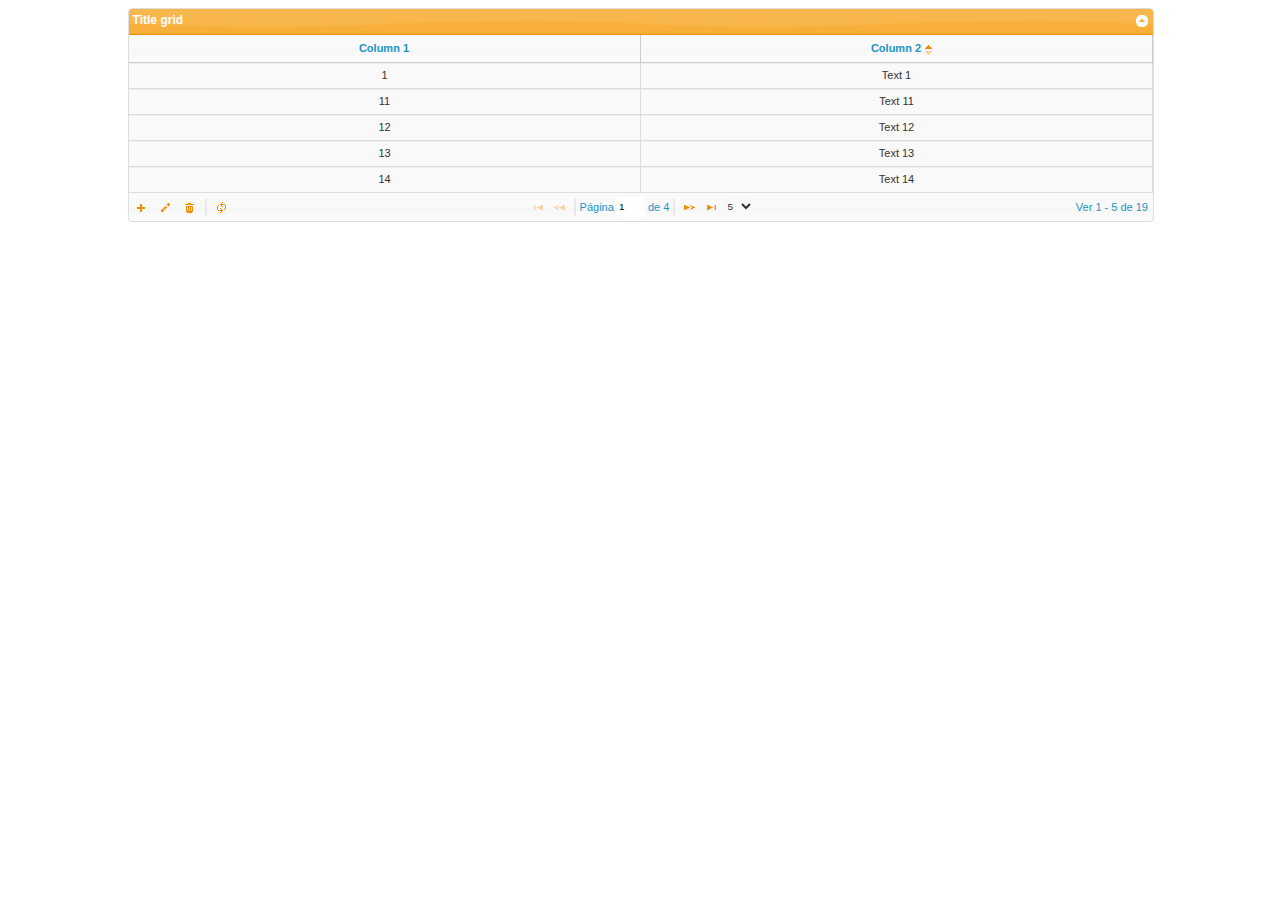
==== javascript/prototypes.javascript.jqgrid.project1/public_html/index.html @ fd214077 "Prototype JavaScript with jqGrid" ====
<!DOCTYPE html>
<html>
    <head>
        <title>Prototype jqGrid</title>
        <meta charset="UTF-8">
        <meta name="viewport" content="width=device-width, initial-scale=1.0">

        <link rel="stylesheet" type="text/css" media="screen" href="resources/jquery-ui/jquery-ui.min.css" />
        <link rel="stylesheet" type="text/css" media="screen" href="resources/jqgrid/css/ui.jqgrid.css" />
        <link rel="stylesheet" type="text/css" media="screen" href="resources/css/indexStyle.css" />

    </head>
    <body>
        <div id="content">
            <table id="grid"></table> 
            <div id="pager"></div> 
        </div>

        <script src="resources/jqgrid/js/jquery-1.11.0.min.js" type="text/javascript"></script>
        <script src="resources/jquery-ui/jquery-ui.min.js" type="text/javascript"></script>
        <script src="resources/jqgrid/js/i18n/grid.locale-pt-br.js" type="text/javascript"></script>
        <script src="resources/jqgrid/js/jquery.jqGrid.min.js" type="text/javascript"></script>
        <script src="resources/js/indexCtrl.js" type="text/javascript"></script>
    </body>
</html>
---- javascript/prototypes.javascript.jqgrid.project1/public_html/resources/jqgrid/css/ui.jqgrid.css ----
/*Grid*/
.ui-jqgrid {
	position: relative;
	-moz-box-sizing: content-box; 
	-webkit-box-sizing: content-box; 
	box-sizing: content-box;
}
.ui-jqgrid .ui-jqgrid-view {position: relative;left:0; top: 0; padding: 0; font-size:11px; z-index:100;}
.ui-jqgrid .ui-common-table {border-width: 0px; border-style: none; border-spacing: 0px; padding: 0;}
/* caption*/
.ui-jqgrid .ui-jqgrid-titlebar {height:19px; padding: .3em .2em .2em .3em; position: relative; font-size: 12px; border-left: 0 none;border-right: 0 none; border-top: 0 none;}
.ui-jqgrid .ui-jqgrid-caption {text-align: left;}
.ui-jqgrid .ui-jqgrid-title { margin: .1em 0 .2em; }
.ui-jqgrid .ui-jqgrid-titlebar-close { position: absolute;top: 50%; width: 19px; margin: -10px 0 0 0; padding: 1px; height:18px; cursor:pointer;}
.ui-jqgrid .ui-jqgrid-titlebar-close span { display: block; margin: 1px; }
.ui-jqgrid .ui-jqgrid-titlebar-close:hover { padding: 0; }
/* header*/
.ui-jqgrid .ui-jqgrid-hdiv {position: relative; margin: 0;padding: 0; overflow: hidden; border-left: 0 none !important; border-top : 0 none !important; border-right : 0 none !important;}
.ui-jqgrid .ui-jqgrid-hbox {float: left; padding-right: 20px;}
.ui-jqgrid .ui-jqgrid-htable {table-layout:fixed;margin:0;border-collapse: separate;}
.ui-jqgrid .ui-jqgrid-htable th { height: 27px; padding: 0 2px 0 2px;}
.ui-jqgrid .ui-jqgrid-htable th div {overflow: hidden; position:relative;margin: .1em 0em .1em 0em;}
.ui-th-column, .ui-jqgrid .ui-jqgrid-htable th.ui-th-column {overflow: hidden;white-space: nowrap;text-align:center;border-top : 0 none;border-bottom : 0 none;}
.ui-th-column-header, .ui-jqgrid .ui-jqgrid-htable th.ui-th-column-header {overflow: hidden;white-space: nowrap;text-align:center;border-top : 0 none; height: 26px;}
.ui-th-ltr, .ui-jqgrid .ui-jqgrid-htable th.ui-th-ltr {border-left : 0 none;}
.ui-th-rtl, .ui-jqgrid .ui-jqgrid-htable th.ui-th-rtl {border-right : 0 none;}
.ui-first-th-ltr {border-right: 1px solid; }
.ui-first-th-rtl {border-left: 1px solid; }
.ui-jqgrid .ui-th-div-ie {white-space: nowrap; zoom :1; height:17px;}
.ui-jqgrid .ui-jqgrid-resize {height:20px !important;position: relative; cursor :e-resize;display: inline;overflow: hidden;}
.ui-jqgrid .ui-grid-ico-sort {overflow:hidden;position:absolute;display:inline; cursor: pointer !important;}
.ui-jqgrid .ui-icon-asc {margin-top:-3px; height:12px;}
.ui-jqgrid .ui-icon-desc {margin-top:3px;margin-left:-1px;height:12px;}
.ui-jqgrid .ui-i-asc {margin-top:0;height:18px;}
.ui-jqgrid .ui-i-desc {margin-top:0;margin-left:12px;height:18px;}
.ui-jqgrid .ui-single-sort-asc {margin-top:0;height:18px;}
.ui-jqgrid .ui-single-sort-desc {margin-top:-1px;height:18px;}
.ui-jqgrid .ui-jqgrid-sortable {cursor:pointer;height:14px}
.ui-jqgrid tr.ui-search-toolbar th { }
.ui-jqgrid .ui-search-table td.ui-search-clear { width:25px;}
.ui-jqgrid tr.ui-search-toolbar td > input { padding-right: 0px; width: 95%;}
.ui-jqgrid tr.ui-search-toolbar select {}
/* body */ 
.ui-jqgrid .ui-jqgrid-bdiv {position: relative; margin: 0; padding:0; overflow: auto; text-align:left;z-index: 101;}
.ui-jqgrid .ui-jqgrid-btable {table-layout:fixed; margin:0; outline-style: none; border-collapse: separate;}
.ui-jqgrid tr.jqgrow { outline-style: none; }
.ui-jqgrid tr.jqgroup { outline-style: none; }
.ui-jqgrid tr.jqgrow td {font-weight: normal; overflow: hidden; white-space: pre; height: 23px;padding: 1px 2px 1px 2px;border-bottom-width: 1px; border-bottom-color: inherit; border-bottom-style: solid;}
.ui-jqgrid tr.jqgfirstrow td {padding: 0 2px 0 2px;border-right-width: 1px; border-right-style: solid; height:auto;}
.ui-jqgrid tr.jqgroup td {font-weight: normal; overflow: hidden; white-space: pre; height: 22px;padding: 0 2px 0 2px;border-bottom-width: 1px; border-bottom-color: inherit; border-bottom-style: solid;}
.ui-jqgrid tr.jqfoot td {font-weight: bold; overflow: hidden; white-space: pre; height: 22px;padding: 0 2px 0 2px;border-bottom-width: 1px; border-bottom-color: inherit; border-bottom-style: solid;}
.ui-jqgrid tr.ui-row-ltr td {text-align:left;border-right-width: 1px; border-right-color: inherit; border-right-style: solid;}
.ui-jqgrid tr.ui-row-rtl td {text-align:right;border-left-width: 1px; border-left-color: inherit; border-left-style: solid;}
.ui-jqgrid td.jqgrid-rownum { padding: 0 2px 0 2px; margin: 0; border: 0 none;}
.ui-jqgrid .ui-jqgrid-resize-mark { width:2px; left:0; background-color:#777; cursor: e-resize; cursor: col-resize; position:absolute; top:0; height:100px; overflow:hidden; display:none; border:0 none; z-index: 99999;}
/* footer */
.ui-jqgrid .ui-jqgrid-sdiv {position: relative; margin: 0;padding: 0; overflow: hidden; border-left: 0 none !important; border-top : 0 none !important; border-right : 0 none !important;}
.ui-jqgrid .ui-jqgrid-ftable {table-layout:fixed; margin-bottom:0;border-collapse: separate;}
.ui-jqgrid tr.footrow td {font-weight: bold; overflow: hidden; white-space:nowrap; height: 20px;padding: 0 2px 0 2px;border-top-width: 1px; border-top-color: inherit; border-top-style: solid;border-bottom-width: 1px; border-bottom-color: inherit; border-bottom-style: solid;}
.ui-jqgrid tr.footrow-ltr td {text-align:left;border-right-width: 1px; border-right-color: inherit; border-right-style: solid;}
.ui-jqgrid tr.footrow-rtl td {text-align:right;border-left-width: 1px; border-left-color: inherit; border-left-style: solid;}
/* Pager*/
.ui-jqgrid .ui-jqgrid-pager { border-left: 0 none !important;border-right: 0 none !important; border-bottom: 0 none !important; border-top: 0 none; margin: 0 !important; padding: 0 !important; position: relative; height: auto; min-height: 28px; white-space: nowrap;overflow: hidden;font-size:11px; z-index:101}
.ui-jqgrid .ui-jqgrid-toppager .ui-pager-control, .ui-jqgrid .ui-jqgrid-pager .ui-pager-control {position: relative;border-left: 0;border-bottom: 0;border-top: 0; height: 28px;}
.ui-jqgrid .ui-pg-table {position: relative; padding: 1px 0; width:auto; margin: 0;}
.ui-jqgrid .ui-pg-table td {font-weight:normal; vertical-align:middle; padding:0px 1px;}
.ui-jqgrid .ui-pg-button  { height:auto}
.ui-jqgrid .ui-pg-button span { display: block; margin: 2px; float:left;}
.ui-jqgrid .ui-pg-button:hover { padding: 0;}
.ui-jqgrid .ui-state-disabled:hover {padding:0px;}
.ui-jqgrid .ui-pg-input,.ui-jqgrid .ui-jqgrid-toppager .ui-pg-input { height:14px;width: auto;font-size:.9em; margin:0;line-height: inherit;border: none; padding: 3px 2px}
.ui-jqgrid .ui-pg-selbox, .ui-jqgrid .ui-jqgrid-toppager .ui-pg-selbox {font-size:.9em; line-height:inherit; display:block; height:19px; margin: 0; padding: 3px 0px; border:none;}
.ui-jqgrid .ui-separator {height: 18px; border-left: 2px solid #ccc ;}
.ui-separator-li {height: 2px; border : none;border-top: 2px solid #ccc ; margin: 0; padding: 0; width:100%}
.ui-jqgrid  .dropdownmenu {
	padding: 3px 0 3px 0;
	margin-left: 4px;
}
.ui-jqgrid .ui-jqgrid-pager .ui-pg-div,
.ui-jqgrid .ui-jqgrid-toppager .ui-pg-div
{padding:1px 0;float:left;position:relative; line-height: 20px;}
.ui-jqgrid .ui-jqgrid-pager .ui-pg-button,
.ui-jqgrid .ui-jqgrid-toppager .ui-pg-button
{ cursor:pointer; }
.ui-jqgrid .ui-jqgrid-pager .ui-pg-div  span.ui-icon,
.ui-jqgrid .ui-jqgrid-toppager .ui-pg-div  span.ui-icon
{float:left;margin: 2px; width:18px;}
.ui-jqgrid td input, .ui-jqgrid td select, .ui-jqgrid td textarea { margin: 0; padding-top:5px;padding-bottom: 5px;}
.ui-jqgrid td textarea {width:auto;height:auto;}
.ui-jqgrid .ui-jqgrid-toppager {border-left: 0 none !important;border-right: 0 none !important; border-top: 0 none !important; margin: 0 !important; padding: 0 !important; position: relative;white-space: nowrap;overflow: hidden;}
.ui-jqgrid .ui-jqgrid-pager .ui-pager-table {
	width:100%;
	table-layout:fixed;
	height:100%;
}
.ui-jqgrid .ui-jqgrid-pager .ui-paging-info { 
	font-weight: normal;
	height:auto; 
	margin-top:3px;
	margin-right:4px;
	display: inline;
}
.ui-jqgrid .ui-jqgrid-pager .ui-paging-pager {
	table-layout:auto;
	height:100%;
}
.ui-jqgrid .ui-jqgrid-pager .navtable {
	float:left;
	table-layout:auto;
	height:100%;
}

/*.ui-jqgrid .ui-jqgrid-toppager .ui-pg-div {padding:1px 0;float:left;position:relative; line-height: 20px; margin-right:3px;}
.ui-jqgrid .ui-jqgrid-toppager .ui-pg-button { cursor:pointer; }
.ui-jqgrid .ui-jqgrid-toppager .ui-pg-div  span.ui-icon {float:left;margin: 2px; width:18px;}
*/

/*subgrid*/
.ui-jqgrid .ui-jqgrid-btable .ui-sgcollapsed span {display: block;}
.ui-jqgrid .ui-subgrid {margin:0;padding:0; width:100%;}
.ui-jqgrid .ui-subgrid table {table-layout: fixed;}
.ui-jqgrid .ui-subgrid tr.ui-subtblcell td {height:18px;border-right-width: 1px; border-right-color: inherit; border-right-style: solid;border-bottom-width: 1px; border-bottom-color: inherit; border-bottom-style: solid;}
.ui-jqgrid .ui-subgrid td.subgrid-data {border-top:  0 none !important; border-left: 0 none !important;}
.ui-jqgrid .ui-subgrid td.subgrid-cell {border-width: 0 1px 1px 0;}
.ui-jqgrid .ui-th-subgrid {height:20px;}
/* loading */
.ui-jqgrid .loading {position: absolute; top: 45%;left: 45%;width: auto;z-index:101;padding: 6px; margin: 5px;text-align: center;font-weight: bold;display: none;border-width: 2px !important; font-size:11px;}
.ui-jqgrid .jqgrid-overlay {display:none;z-index:100;}
/* IE * html .jqgrid-overlay {width: expression(this.parentNode.offsetWidth+'px');height: expression(this.parentNode.offsetHeight+'px');} */
* .jqgrid-overlay iframe {position:absolute;top:0;left:0;z-index:-1;}
/* IE width: expression(this.parentNode.offsetWidth+'px');height: expression(this.parentNode.offsetHeight+'px');}*/
/* end loading div */
/* toolbar */
.ui-jqgrid .ui-userdata {border-left: 0 none;    border-right: 0 none;	height : 27px;overflow: hidden;	}
/*Modal Window */
.ui-jqdialog { font-size:11px !important; }
.ui-jqdialog { display: none; width: 300px; position: absolute; padding: .2em; font-size:11px; overflow:visible;}
.ui-jqdialog .ui-jqdialog-titlebar { padding: .3em .2em; position: relative; height:20px;}
.ui-jqdialog .ui-jqdialog-title { margin: .3em .2em .2em .2em;} 
.ui-jqdialog .ui-jqdialog-titlebar-close { position: absolute;  top: 50%; width: 19px; margin: -12px 0 0 0; padding: 1px; height: 18px; cursor:pointer;}

.ui-jqdialog .ui-jqdialog-titlebar-close span { display: block; margin: 1px; }
.ui-jqdialog .ui-jqdialog-titlebar-close:hover, .ui-jqdialog .ui-jqdialog-titlebar-close:focus { padding: 0; }
.ui-jqdialog-content, .ui-jqdialog .ui-jqdialog-content { border: 0; padding: .3em .2em; background: none; height:auto;}
.ui-jqdialog .ui-jqconfirm {padding: .4em 1em; border-width:3px;position:absolute;bottom:10px;right:10px;overflow:visible;display:none;height:80px;width:220px;text-align:center;}
.ui-jqdialog>.ui-resizable-se { bottom: -3px; right: -3px}
.ui-jqgrid>.ui-resizable-se { bottom: -3px; right: -3px }
/* end Modal window*/
/* Form edit */
.ui-jqdialog-content .FormGrid {margin: 0; overflow:auto;position:relative;}
.ui-jqdialog-content .EditTable { width: 100%; margin-bottom:0;}
.ui-jqdialog-content .DelTable { width: 100%; margin-bottom:0;}
.EditTable td input, .EditTable td select, .EditTable td textarea {margin: 0;}
.EditTable td textarea { width:auto; height:auto;}
.ui-jqdialog-content td.EditButton {text-align: right;border-top: 0 none;border-left: 0 none;border-right: 0 none; padding-bottom:5px; padding-top:5px;}
.ui-jqdialog-content td.navButton {text-align: center; border-left: 0 none;border-top: 0 none;border-right: 0 none; padding-bottom:5px; padding-top:5px;}
.ui-jqdialog-content input.FormElement {padding: .5em .3em; margin-bottom: 3px}
.ui-jqdialog-content select.FormElement {padding:.3em; margin-bottom: 3px;}
.ui-jqdialog-content .data-line {padding-top:.1em;border: 0 none;}

.ui-jqdialog-content .CaptionTD {vertical-align: middle;border: 0 none; padding: 2px;white-space: nowrap;}
.ui-jqdialog-content .DataTD {padding: 2px; border: 0 none; vertical-align: top;}
.ui-jqdialog-content .form-view-data {white-space:pre}
.fm-button { height: 18px; display: inline-block; margin:2px 4px 0 0; padding: .6em .5em .2em .5em; text-decoration:none !important; cursor:pointer; position: relative; text-align: center; zoom: 1; }
.fm-button-icon-left { padding-left: 1.9em; }
.fm-button-icon-right { padding-right: 1.9em; }
.fm-button-icon-left .ui-icon { right: auto; left: .2em; margin-left: 0; position: absolute; top: 50%; margin-top: -8px; }
.fm-button-icon-right .ui-icon { left: auto; right: .2em; margin-left: 0; position: absolute; top: 50%; margin-top: -8px;}
#nData, #pData { float: left; margin:3px;padding: 0; width: 15px; }
.ViewTable {
	border-width: 0; 
	border-style: none; 
	border-spacing: 1px;
	padding: 4px;
	table-layout: fixed;
}
.ViewTable .CaptionTD, .ViewTable .DataTD {padding : 4px;} 
/* End Eorm edit */
/*cell edit*/
.ui-jqgrid .edit-cell {
	padding: 4px 0px 4px 4px;
}
.ui-jqgrid .selected-row, div.ui-jqgrid .selected-row td {font-style : normal;border-left: 0 none;}
/* inline edit actions button*/
.ui-inline-del.ui-state-hover span, .ui-inline-edit.ui-state-hover span,
.ui-inline-save.ui-state-hover span, .ui-inline-cancel.ui-state-hover span {
    margin: -1px;
}
.ui-inline-del, .ui-inline-cancel {
    margin-left: 8px;
}

.ui-jqgrid .inline-edit-cell {
	padding: 4px 0px 4px 4px;
}
/* Tree Grid */
.ui-jqgrid .tree-wrap {float: left; position: relative;height: 18px;white-space: nowrap;overflow: hidden;}
.ui-jqgrid .tree-minus {position: absolute; height: 18px; width: 18px; overflow: hidden;}
.ui-jqgrid .tree-plus {position: absolute;	height: 18px; width: 18px;	overflow: hidden;}
.ui-jqgrid .tree-leaf {position: absolute;	height: 18px; width: 18px;overflow: hidden;}
.ui-jqgrid .treeclick {cursor: pointer;}
/* moda dialog */
* iframe.jqm {position:absolute;top:0;left:0;z-index:-1;}
/*	 width: expression(this.parentNode.offsetWidth+'px');height: expression(this.parentNode.offsetHeight+'px');}*/
.ui-jqgrid-dnd tr td {border-right-width: 1px; border-right-color: inherit; border-right-style: solid; height:20px}
/* RTL Support */
.ui-jqgrid .ui-jqgrid-caption-rtl {text-align: right;}
.ui-jqgrid .ui-jqgrid-hbox-rtl {float: right; padding-left: 20px;}
.ui-jqgrid .ui-jqgrid-resize-ltr {float: right;margin: -2px -2px -2px 0;}
.ui-jqgrid .ui-jqgrid-resize-rtl {float: left;margin: -2px 0 -1px -3px;}
.ui-jqgrid .ui-sort-rtl {left:0;}
.ui-jqgrid .tree-wrap-ltr {float: left;}
.ui-jqgrid .tree-wrap-rtl {float: right;}
.ui-jqgrid .ui-ellipsis {-moz-text-overflow:ellipsis;text-overflow:ellipsis;}

/* Toolbar Search Menu , Nav menu*/
.ui-search-menu, 
.ui-nav-menu {
	position: absolute; 
	padding: 2px 5px; 
	z-index:99999;
	-webkit-box-shadow: 7px 7px 5px 0px rgba(50, 50, 50, 0.75);
	-moz-box-shadow:    7px 7px 5px 0px rgba(50, 50, 50, 0.75);
	box-shadow:         7px 7px 5px 0px rgba(50, 50, 50, 0.75);
}
.ui-search-menu.ui-menu .ui-menu-item,
.ui-nav-menu.ui-menu .ui-menu-item
{ 
	list-style-image: none; 
	padding-right: 0; 
	padding-left: 0; 
}
.ui-search-menu.ui-menu .ui-menu-item a, 
.ui-nav-menu.ui-menu .ui-menu-item a 
{ 
	display: block; 
}
.ui-search-menu.ui-menu .ui-menu-item a.g-menu-item:hover,
.ui-nav-menu.ui-menu .ui-menu-item a.g-menu-item:hover 
{ 
	margin: -1px; 
	font-weight: normal; 
}
.ui-jqgrid .ui-search-table { padding: 0; border: 0 none; height:20px; width:100%;}
.ui-jqgrid .ui-search-table .ui-search-oper { width:20px; }
a.g-menu-item, a.soptclass, a.clearsearchclass { cursor: pointer; } 
.ui-jqgrid .ui-jqgrid-view input,
.ui-jqgrid .ui-jqgrid-view select,
.ui-jqgrid .ui-jqgrid-view textarea,
.ui-jqgrid .ui-jqgrid-view button {
    font-size: 11px;
}
.ui-jqgrid .ui-scroll-popup {width: 95px;}
.ui-search-table select,
.ui-search-table input 
{
	padding: 4px 3px;
}

.ui-jqgrid .ui-pg-table .ui-pg-button.ui-state-disabled:hover > .ui-separator {
	margin-left: 3px;
	margin-right: 3px;
}

.ui-jqgrid .ui-pg-table .ui-pg-button.ui-state-disabled:hover > .ui-pg-div > .ui-icon {
	margin-left: 3px;
	margin-right: 3px;
}
/* Column menu */
.ui-jqgrid .ui-jqgrid-htable .colmenu {
	position:absolute;
	right:1px;
	height:100%;
	color : black;
}
.ui-jqgrid .ui-jqgrid-htable .colmenuspan {
	display:inline-block;
}

.ui-jqgrid .ui-jqgrid-htable .ui-th-div {
	height:17px;
	margin-top:5px;
	display:inine-block;
}
.column-menu, .ui-search-menu {
	padding: 10px 10px;
}
.column-menu .divider {
	background-color: #e5e5e5; 
	height: 1px;
	padding:0 0;
	margin: 5px 0;  
	overflow: hidden;
}
.ui-menu-item .ui-common-table .menu_icon {
	white-space: pre;
	padding-right: 8px;
	width : auto;
}
.ui-menu-item .ui-common-table .menu_icon .ui-icon {
	display : inline-block;
	position: relative;
}
td.menu_text {
	width: auto;
	white-space: nowrap;
}
.ui-search-menu .ui-menu-item {
	padding : 0 0;
}
.ui-col-menu .ui-menu-item td.menu_text{
	padding-top: 0;
	padding-bottom: 0;
	padding-left : 1px;
}
.ui-col-menu .ui-menu-item td.menu_icon{
	padding-top: 0;
	padding-bottom: 0;
	vertical-align: middle;
}
.ui-col-menu .ui-menu-item td.menu_icon input{
	margin: 2px 0;
	
}
#search_menu .ui-menu-item div {
	margin: 3px 0;
	white-space: nowrap;
}

#search_menu .ui-menu-item div input,
#search_menu .ui-menu-item div select
{
	padding: 3px 2px;
}
#search_menu  .search_buttons {
	display:inline-block;
	width:50%;
}
#column_menu.ui-menu .ui-menu-item {
	position :static;
}
---- javascript/prototypes.javascript.jqgrid.project1/public_html/resources/css/indexStyle.css ----
#content {
    width: 1024px;
    margin: 0 auto;
}
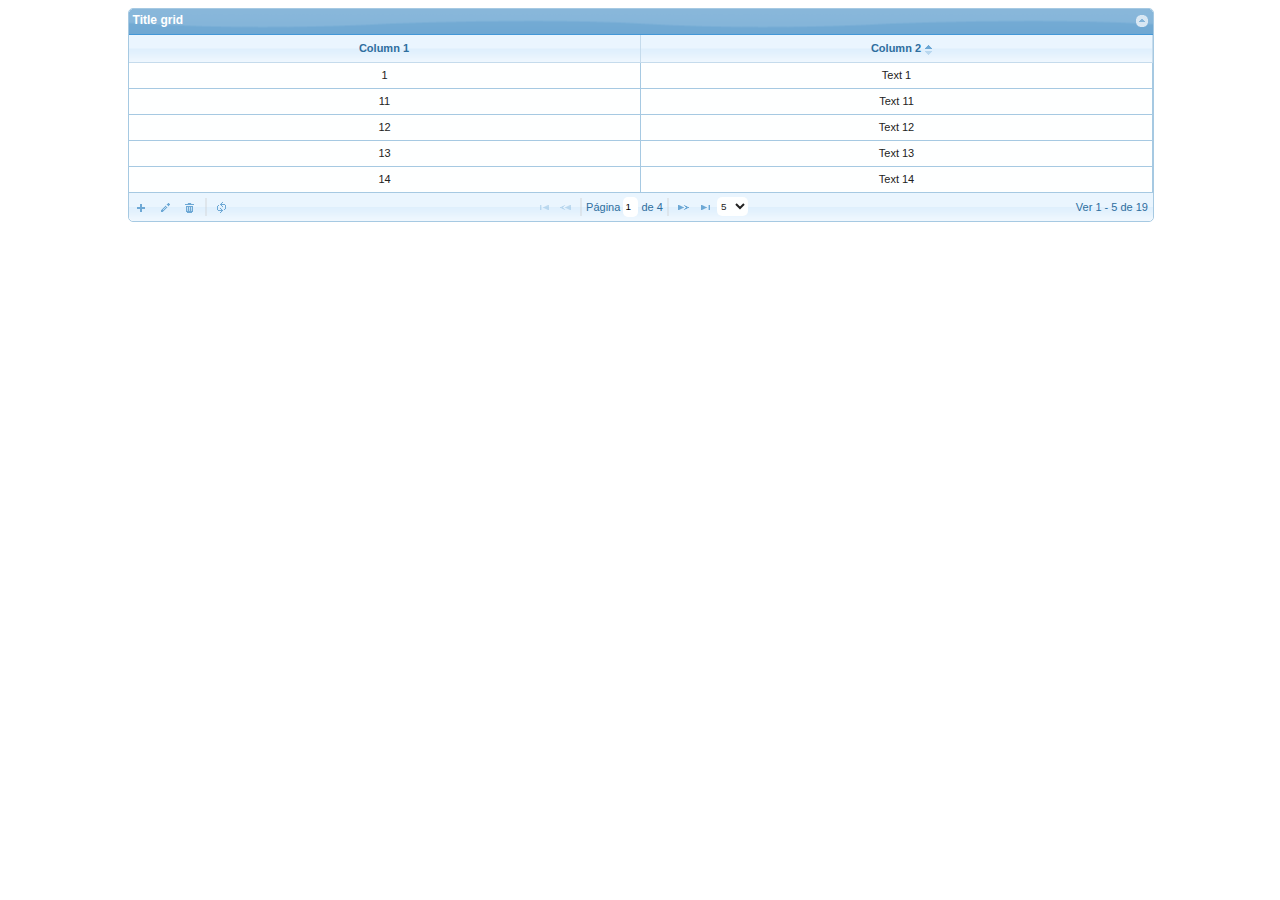
==== commit 335a7583: "Prototype prototypes.javascript.jqgrid.project1" ====
--- a/javascript/prototypes.javascript.jqgrid.project1/public_html/index.html
+++ b/javascript/prototypes.javascript.jqgrid.project1/public_html/index.html
@@ -5,7 +5,7 @@
         <meta charset="UTF-8">
         <meta name="viewport" content="width=device-width, initial-scale=1.0">
 
-        <link rel="stylesheet" type="text/css" media="screen" href="resources/jquery-ui/jquery-ui.min.css" />
+        <link rel="stylesheet" type="text/css" media="screen" href="resources/jquery-ui/redmond/jquery-ui.min.css" />
         <link rel="stylesheet" type="text/css" media="screen" href="resources/jqgrid/css/ui.jqgrid.css" />
         <link rel="stylesheet" type="text/css" media="screen" href="resources/css/indexStyle.css" />
 
@@ -17,7 +17,7 @@
         </div>
 
         <script src="resources/jqgrid/js/jquery-1.11.0.min.js" type="text/javascript"></script>
-        <script src="resources/jquery-ui/jquery-ui.min.js" type="text/javascript"></script>
+        <script src="resources/jquery-ui/redmond/jquery-ui.min.js" type="text/javascript"></script>
         <script src="resources/jqgrid/js/i18n/grid.locale-pt-br.js" type="text/javascript"></script>
         <script src="resources/jqgrid/js/jquery.jqGrid.min.js" type="text/javascript"></script>
         <script src="resources/js/indexCtrl.js" type="text/javascript"></script>
